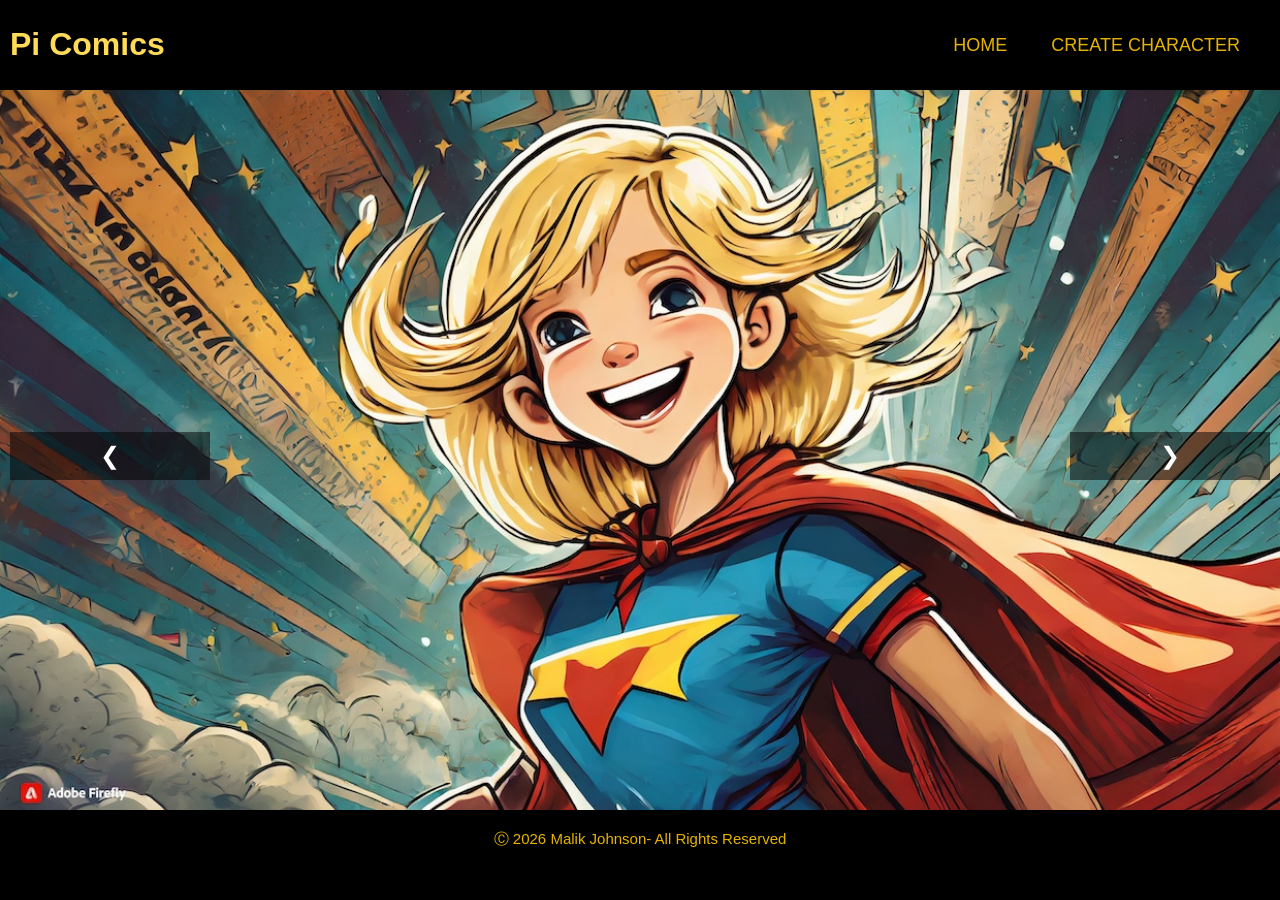
==== en/code/comic-character-step3/index.html @ 004f49e0 "Add quiz questions and character form for superhero project - Created three quiz questions to assess" ====
<!DOCTYPE html>
<html lang="en">
  <head>
    <meta charset="UTF-8">
    <meta http-equiv="X-UA-Compatible" content="IE=edge">
    <meta name="viewport" content="width=device-width, initial-scale=1.0">
    <link rel="stylesheet" href="style.css">
    <link rel="stylesheet" href="default.css">
    <link rel="stylesheet" href="https://cdnjs.cloudflare.com/ajax/libs/font-awesome/6.0.0/css/all.min.css">
    <link rel="stylesheet" href="https://fonts.googleapis.com/css2?family=Material+Symbols+Outlined:opsz,wght,FILL,GRAD@20..48,100..700,0..1,-50..200">
    <title>SuperPi Comic Book</title>
  </head>
  <body>
    <header class="header">
      <a href="index.html" class="logo">Pi Comics</a>
      <nav class="navbar" id="nav">
        <a href="index.html">HOME</a>
        <a href="character.html">CREATE CHARACTER</a>
      </nav>
    </header>
    <main>
      <div class="hero-container">
        <div class="hero-slider">
          <span class="hero-slide active"><img src="stacey-hero.jpg" alt="A superhero character with blonde hair, wearing a blue costume and red cape, in front of a blue and yellow background"></span>
          <span class="hero-slide"><img src="safina-cape.jpg" alt="A superhero character with black hair, wearing a red and white costume and blue cape, in front of a blue and yellow background"></span>
          <span class="hero-slide"><img src="layton-slider.jpg" alt="A superhero character with blonde hair, wearing a blue costume and red cape, in front of a blue background"></span>
        </div>
        <button class="hero-nav-btn prev" onclick="changeHero(-1)">❮</button>
        <button class="hero-nav-btn next" onclick="changeHero(+1)">❯</button>
      </div>
    </main>
    <footer>
      <p> Ⓒ <span id="copyrightYear"></span> Malik Johnson- All Rights Reserved</p>
    </footer>
    <script src="scripts.js"></script>
  </body>
</html>
---- en/code/comic-character-step3/style.css ----
body, html {
  font: 400 15px/1.8 "Lato", sans-serif;
  margin: 0;
}
  
body {
  background: var(--background-colour-body);
}

main {
  width: 100%;
}

footer {
  height: 10vh;
  background: var(--background-colour-footer);
  color: var(--text-colour-footer);
  text-align: center;
  position: absolute;
  width: 100%;
  bottom: 0;
}

section {
  width: 95%;
  text-align: center;
  margin: 2.5% 2.5%;
  display: flex;
  flex-direction: column;
  align-items: center;
}

.header {
  height: 10vh;
  background: var(--background-colour-header);
  display: flex;
  justify-content: space-between;
  align-items: center;
}

.logo {
  font-size: 32px;
  color: var(--text-colour-logo);
  text-decoration: none;
  font-weight: 700;
  padding-left: 10px;
}

.material-symbols-outlined {
  font-variation-settings:
  'FILL' 0,
  'wght' 400,
  'GRAD' 0,
  'opsz' 24;
}

nav a {
  display: inline;
  font-size: 18px;
  color: var(--text-colour-nav-link);
  text-decoration: none;
  font-weight: 500;
  padding-right: 40px;
}

nav a:hover {
  color: var(--text-colour-nav-hover);
}

/* Create a character */

label {
  display: block;
  margin-bottom: 5px;
}

input,
select,
textarea {
  width: 60%;
  padding: 8px;
  margin-bottom: 10px;
  box-sizing: border-box;
}

button {
  background-color: var(--button-colour);
  width: 200px;
  color: var(--button-text-colour);
  padding: 10px;
  border: none;
  cursor: pointer;
  font-size: 18px;
}

button:hover {
  background-color: var(--button-hover-colour);
}

textarea {
  height: 100px; 
}

#summary-section {
  background-color: var(--background-colour-section);
  border: 1px solid var(--border-colour-section);
  border-radius: 5px;
  padding: 5px;
  display: none;
}

#summary-section h2 {
  width: 100%;
  text-align: center;
  color: var(--text-colour-section-heading);
}

#summary-section p {
  width: 100%;
  text-align: center;
  margin-top: 10px;
  color: var(--text-colour-section-summary);
}

#alert {
  text-align: center;
  color: var(--text-colour-alert);
  display: none;
}

/* Light mode */

.switch-container {
  display: flex;
  align-items: center;
}

.switch {
  position: relative;
  display: inline-block;
  width: 60px;
  height: 34px;
}

.switch-slider {
  position: absolute;
  cursor: pointer;
  top: 0;
  left: 0;
  right: 0;
  bottom: 0;
  background-color: var(--background-colour-switch);
  transition: 0.4s;
  border-radius: 34px;
}

.switch-slider:before {
  position: absolute;
  content: "";
  height: 26px;
  width: 26px;
  left: 4px;
  bottom: 4px;
  background-color: var(--switch-colour);
  transition: 0.4s;
  border-radius: 50%;
}

input:checked + .switch-slider {
  background-color: var(--background-colour-switch-checked);
}

input:checked + .switch-slider:before {
  transform: translateX(26px);
}
  
.switch-label {
  margin-left: 10px;
  padding-right: 10px;
  color: var(--text-colour-switch-label);
}

/* Hero Slider */

.hero-container {
  width: 100%;
  overflow: hidden;
  position: relative;
}

.hero-slider {
  display: flex;
  transition: transform 0.5s ease-in-out;
}

.hero-slide {
  min-width: 100%;
  box-sizing: border-box;
  display: none;
}

.hero-slide.active {
  display: flex;
}

.hero-slide img {
  width: 100vw;
  height: auto;
}

.hero-nav-btn {
  position: absolute;
  top: 50%;
  transform: translateY(-50%);
  font-size: 24px;
  background: var(--background-colour-hero-nav);
  color: var(--text-colour-hero-nav);
  padding: 10px;
  cursor: pointer;
  border: none;
  outline: none;
}

.prev {
  left: 10px;
}

.next {
  right: 10px;
}

#background {
  width: 70%;
  background-color: var(--background-colour);
  border: none;
  color: var(--text-colour);
}

#background-display {
  display: none;
  justify-content: space-between;
  margin: 20px;
}

/* Light Mode Styles */

body.light-mode {
  background: var(--background-colour-light-mode);
  color: var(--text-colour-light-mode);
}

.light-mode .navigation {
  background-color: var(--background-colour-light-mode-navigation);
}

.light-mode .year {
  color: var(--text-colour-light-mode-year);
}

.light-mode .logo {
  color: var(--text-colour-light-mode-logo);
}

.light-mode nav a {
  color: var(--text-colour-light-mode-nav);
}

.light-mode nav a:hover {
  color: var(--text-colour-light-mode-nav-hover);
}

.light-mode .header {
  background: var(--background-colour-light-mode-header);
}

.light-mode footer {
  background: var(--background-colour-light-mode-footer);
  color: var(--text-colour-light-mode-footer);
}

.menu-icon {
  display: none;
  cursor: pointer;
}
---- en/code/comic-character-step3/default.css ----
:root {
  --background-colour-body: #ffffff;
  --background-colour-footer: #000000;
  --text-colour-footer: #e6b400;
  --background-colour-header: #000000;
  --text-colour-logo: #ffdb58;
  --text-colour-nav-link: #e6b400;  
  --text-colour-nav-hover: #ffffff;
  --button-colour: #007bff;
  --button-hover-colour: #0056b3;
  --background-colour-section: #f8f8f8;
  --border-colour-section: #dddddd;
  --text-colour-section-heading: #333333;
  --text-colour-section-summary: #007bff;
  --text-colour-alert: #ff0000;
  --background-colour-switch: #cccccc;
  --switch-colour: #ffffff;
  --background-colour-switch-checked: #2196f3;
  --text-colour-switch-label: #ffffff;
  --background-colour-hero-nav: #00000080;
  --text-colour-hero-nav: #ffffff;
  --background-colour-light-mode: #515152;
  --text-colour-light-mode: #ffffff;
  --background-colour-light-mode-navigation: #8e6363;
  --text-colour-light-mode-year: #000000;
  --text-colour-light-mode-logo: #000000;
  --text-colour-light-mode-nav: #000000;
  --text-colour-light-mode-nav-hover: #2196f3;
  --background-colour-light-mode-header: #e6b400;
  --background-colour-light-mode-footer: #e6b400;
  --text-colour-light-mode-footer: #000000;
}
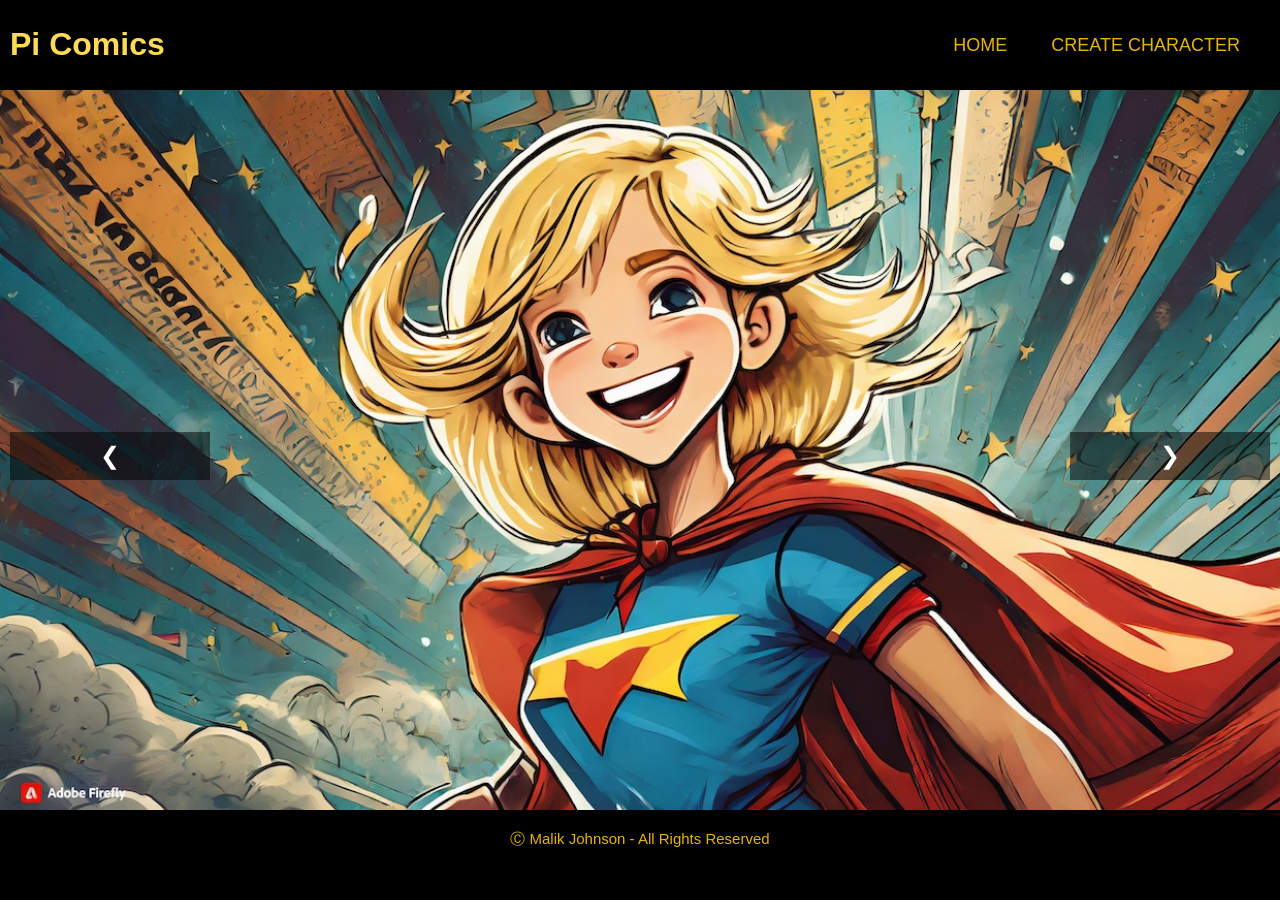
==== commit 7386cdc9: "feedback updates" ====
--- a/en/code/comic-character-step3/index.html
+++ b/en/code/comic-character-step3/index.html
@@ -30,7 +30,7 @@
       </div>
     </main>
     <footer>
-      <p> Ⓒ <span id="copyrightYear"></span> Malik Johnson- All Rights Reserved</p>
+      <p>Ⓒ <span id="copyrightYear"></span> Malik Johnson - All Rights Reserved</p>
     </footer>
     <script src="scripts.js"></script>
   </body>
--- a/en/code/comic-character-step3/style.css
+++ b/en/code/comic-character-step3/style.css
@@ -2,7 +2,7 @@
   font: 400 15px/1.8 "Lato", sans-serif;
   margin: 0;
 }
-  
+
 body {
   background: var(--background-colour-body);
 }
@@ -98,7 +98,7 @@
 }
 
 textarea {
-  height: 100px; 
+  height: 100px;
 }
 
 #summary-section {
@@ -173,7 +173,7 @@
 input:checked + .switch-slider:before {
   transform: translateX(26px);
 }
-  
+
 .switch-label {
   margin-left: 10px;
   padding-right: 10px;
--- a/en/code/comic-character-step3/default.css
+++ b/en/code/comic-character-step3/default.css
@@ -4,10 +4,11 @@
   --text-colour-footer: #e6b400;
   --background-colour-header: #000000;
   --text-colour-logo: #ffdb58;
-  --text-colour-nav-link: #e6b400;  
+  --text-colour-nav-link: #e6b400;
   --text-colour-nav-hover: #ffffff;
   --button-colour: #007bff;
   --button-hover-colour: #0056b3;
+  --button-text-colour: #ffffff;
   --background-colour-section: #f8f8f8;
   --border-colour-section: #dddddd;
   --text-colour-section-heading: #333333;
